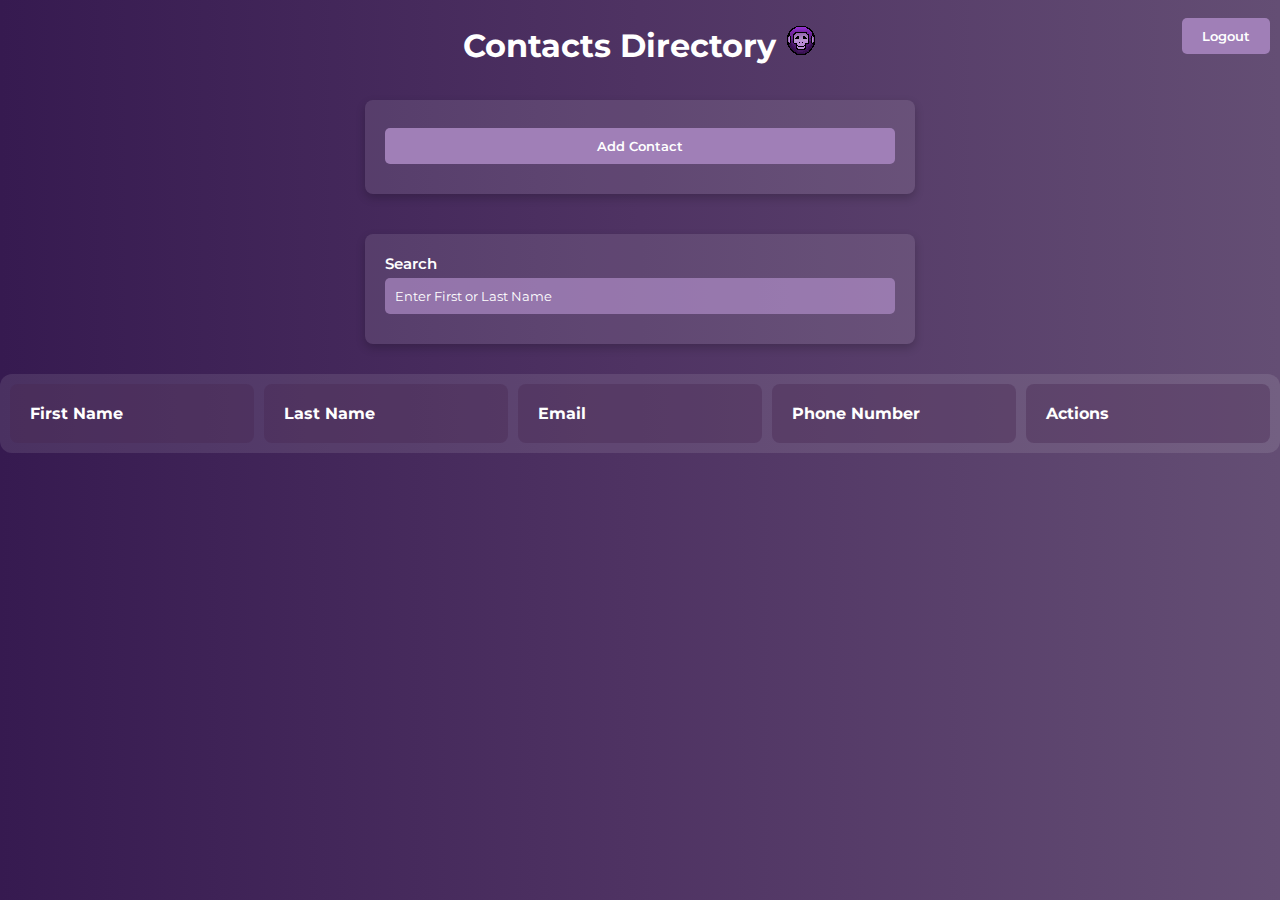
==== contacts.html @ a4f306d0 "Add files via upload" ====
<!DOCTYPE html>
<html lang="en">
    <head>

        <title>UCF Contacts - Directory</title>
        <meta name="description" content="The number one contact manager for UCF students!">
        <meta name="author" content="COP4331 | Group 23">
        <link rel="icon" type="image/x-icon" href="favicon2.ico">

        <script src="js/code.js?v=1.1.2"></script>
        <link rel="stylesheet" href="style.css?v=1.1.2">

    </head>
<body>

    <style>
body {
    background: rgb(104, 70, 113);
    background-image: linear-gradient(90deg, #361A50, #4f3363,#644E74);
    margin: 0;
    justify-content: center; 
}

.white-text {
    color: white;
}

.form-container {
    display: flex;
    flex-direction: column; 
    gap: 5px; 
}

input {
    flex: 1;
    padding: 10px;
    border-radius: 5px;
    border: none;
    background-color: #b290caa9;
    color: white;
}

input::placeholder {
    color: #fff;
}

table {
    width: 100%;
    table-layout: fixed; 
    border-collapse: separate; 
    border-spacing: 10px 10px; 
    margin-top: 20px;
    background: rgba(255, 255, 255, 0.1)
}

table, th, td {
    border: 0px solid white;
    border-radius: 12px;
}

th, td {
    padding: 20px;
    text-align: left;
    color: white;
    word-wrap: break-word; 
    border-radius: 8px !important;
    border-color: #644E74;
    background-color: #b290ca52;
    border-width: 0px;
}

th {
    background-color: rgba(73, 40, 82, 0.4);
}

h1, h2 {
    margin-bottom: 20px;
    color: white;
}

button {
    padding: 10px 20px;
    background-color: #a07fb7;
    color: white;
    border: none;
    border-radius: 5px;
    cursor: pointer;
    gap: 8px;
    margin-bottom: 8px;
    margin-top: 8px;
    font-weight: 600;
}

button:hover {
    background-color: rgba(73, 40, 82, 0.4);
}

@media only screen and (max-width: 600px) {
    body {
        padding-top: 50px; 
    }

    table, th, td {
        font-size: 14px; 
        padding: 10px; 
    }

    th, td {
        display: block;
        width: 100%; 
        box-sizing: border-box;
    }

    th, td {
        text-align: right; 
        padding: 10px 5px;
    }

    td {
        border-bottom: 1px solid white;
    }

    th {
        display: none; 
    }

    td::before {
        content: attr(data-label); 
        float: left;
        text-transform: capitalize;
        font-weight: bold;
    }

    .form-container {
        flex-direction: column; 
    }

    input {
        padding: 8px; 
    }

    button {
        width: 100%; 
        padding: 12px;
    }

}

.contactDiv {
    display: flex;
    justify-content: center;
    align-items: center;
    padding: 10px;
    box-sizing: border-box;
}

#contactForm {
    max-width: 550px;
    width: 100%;
    padding: 20px;
    border-radius: 8px;
    background-color: rgba(255, 255, 255, 0.1);
    box-shadow: 0px 4px 10px rgba(0, 0, 0, 0.2);
    box-sizing: border-box;
}

#contactForm input,
#contactForm button {
    width: 100%;
    padding: 10px;
    margin-bottom: 10px;
    box-sizing: border-box;
}

.modal {
    display: none; 
    position: fixed; 
    z-index: 1;
    left: 0;
    top: 0;
    width: 100%; 
    height: 100%; 
    background-color: #0000007d; 
}

.modal-content {
   
    margin: 15% auto;
    margin-top: 5% !important; 
    padding: 20px;
    border-radius: 10px;
    width: 80%; 
    max-width: 600px; 
    box-shadow: 0px 4px 10px rgba(0, 0, 0, 0.2);
    background: rgb(104, 70, 113);
    background-image: linear-gradient(90deg, #361A50, #4f3363,#644E74);
}

.close {
    color: white;
    float: right;
    font-size: 28px;
    font-weight: bold;
}

.close:hover,
.close:focus {
    color: #aaa;
    text-decoration: none;
    cursor: pointer;
}

#contactForm p {
    font-size: 15px;
    font-weight: 600;
    color: white;
    margin-bottom: 5px;
}

    </style>

    <button type="button" id="loginButton" onclick="logout();" style="position: absolute; top: 10px; right: 10px;">Logout</button>

    <div class="monicon">
        <h1 style="text-align: center; margin-top: 25px; margin-bottom: 25px;">Contacts Directory <img src="favicon2.ico" class="monicon"></h1>
    </div>  

    <div class="contactDiv">
        <div id="contactForm">
            <button type="button" onclick="openModal()">Add Contact</button>
        </div>
    </div>

    <div id="contactModal" class="modal">
        <div class="modal-content">
            <span class="close" onclick="closeModal()">&times;</span>
            <h2>Add Contact</h2>
            <p style="margin-bottom: 20px; font-weight: 600;"><span style="color: #b290ca;">All <span style="text-decoration: underline;">REQUIRED</span> fields are marked with a  <span style="color: red;">*</span>.</span></p>
            <div id="contactForm">
                <p>First Name <span style="color: red;">*</span></p>
                <input type="text" id="contactFirstName" placeholder="Enter First Name">
                <p>Last Name <span style="color: red;">*</span></p>
                <input type="text" id="contactLastName" placeholder="Enter Last Name">
                <p>Email <span style="color: red;">*</span></p>
                <input type="email" id="contactEmail" placeholder="Enter Email">
                <p>Phone Number <span style="color: red;">*</span></p>
                <input type="text" id="contactPhoneNumber" placeholder="Enter Phone Number">
                <button type="submit" onclick="addContact()">Add Contact</button>
            </div>
        </div>
    </div>

    <div class="contactDiv" style="margin-top: 20px;">
        <div id="contactForm">
            <p>Search</p>
            <input type="text" id="contactSearch" placeholder="Enter First or Last Name" oninput="search()">
        </div>
    </div>
    

    <span id="contactStatus" style="z-index: 100 !important;text-align: center; display: none; position: fixed; bottom: 20px; left: 50%; transform: translateX(-50%); padding: 10px 20px; background-color: #a074c0; color: white; font-weight: 600; font-size: 18px; border-radius: 8px; opacity: 0; transition: opacity 0.5s; box-shadow: 0px 4px 10px rgba(0, 0, 0, 0.2); text-shadow: 0px 4px 10px rgba(0, 0, 0, 0.2);"></span>

    <table id="contacts">
        <thead>
            <tr>
                <th>First Name</th>
                <th>Last Name</th>
                <th>Email</th>
                <th>Phone Number</th>
                <th>Actions</th>
            </tr>
        </thead>
        <tbody>
        </tbody>
    </table>

    <script>
        
        function openModal() {
            document.getElementById("contactModal").style.display = "block";
        }

        
        function closeModal() {
            document.getElementById("contactModal").style.display = "none";
        }

        
        window.onclick = function(event) {
            var modal = document.getElementById("contactModal");
            if (event.target == modal) {
                modal.style.display = "none";
            }
        }
    </script>

</body>
</html>
---- style.css ----
@import url('https://fonts.googleapis.com/css2?family=Montserrat:wght@300;400;500;600;700&display=swap');
*{
    margin: 0;
    padding: 0;
    box-sizing: border-box;
    font-family: 'Montserrat', sans-serif;
}
body {
    background-image: linear-gradient(90deg, #361A50, #4f3363,#644E74);
    background: rgb(104, 70, 113);
       
}
.container{
    text-align: center;
    position: absolute;
    top: 10%;
    left: 50%;
    transform: translate(-50%, -50%);
    width: 100%;
}
.container span{
    color: white;
    text-transform: uppercase;
    display: block;

}
.text1{
    color:white;
    font-size: 35px;
    font-weight: 500;
    letter-spacing: 6px;
    margin-bottom: 10px;
    background-image: linear-gradient(90deg, #361A50, #4f3363,#644E74);
    background:#644E74;
    position: relative;
    animation: text 2s 1;
}
.text2{
    font-size: 20px;
    color: white;
    letter-spacing: 1px;
    animation: text 2s 1;
}

@keyframes text {
    0%{
        margin-bottom: -40px;
    }
    40%
    {
        letting-spacing: 25px;
        margin-bottom: -40px;
    }
    80%{
        letter-spacing:8px;
        margin-bottom: -40px;
    }
}
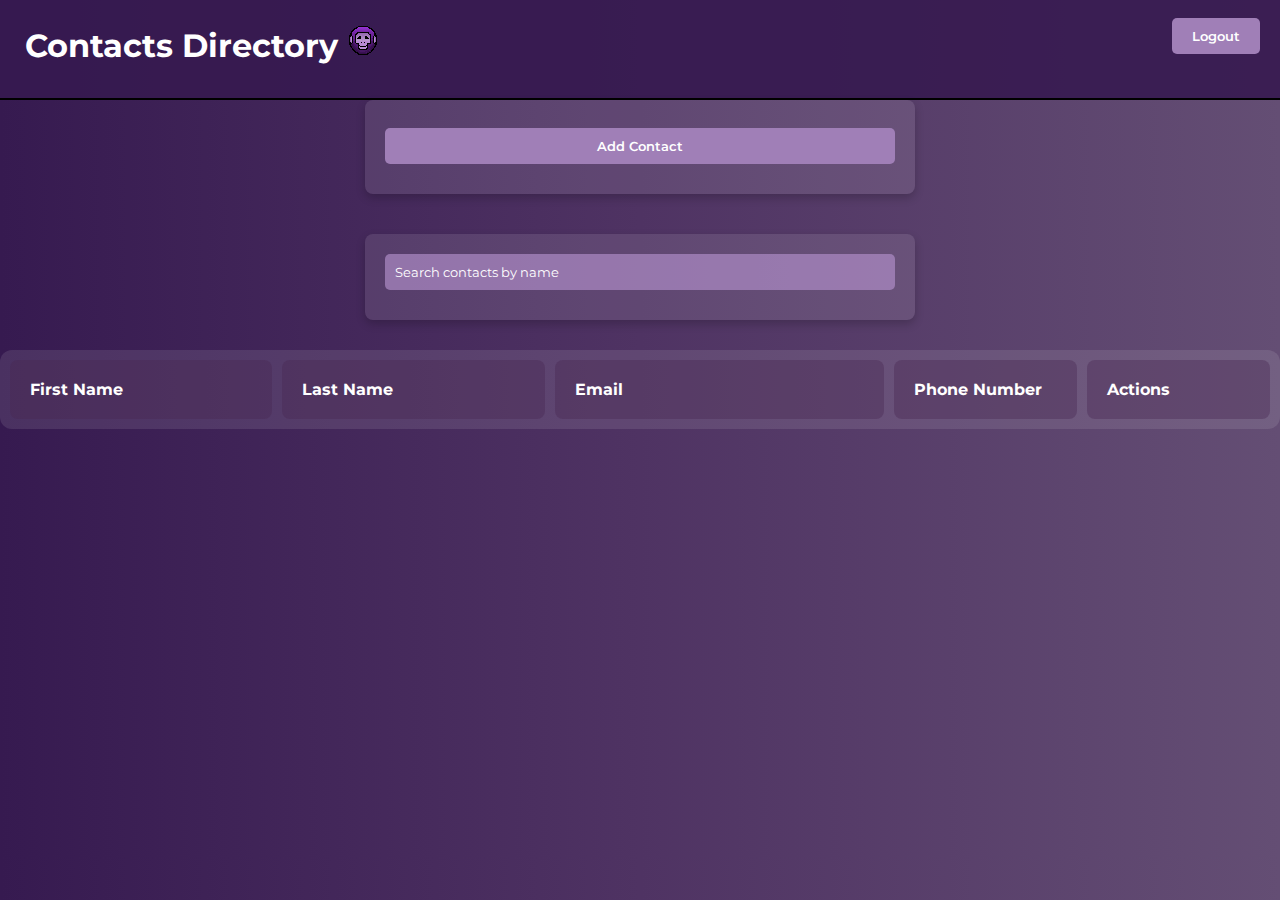
==== commit 1e177781: "Modified contacts.html" ====
--- a/contacts.html
+++ b/contacts.html
@@ -7,13 +7,25 @@
         <meta name="author" content="COP4331 | Group 23">
         <link rel="icon" type="image/x-icon" href="favicon2.ico">
 
-        <script src="js/code.js?v=1.1.2"></script>
+        <script src="js/code.js?v=1.1.3"></script>
         <link rel="stylesheet" href="style.css?v=1.1.2">
 
     </head>
 <body>
 
     <style>
+
+.top-bar {
+            position: absolute;
+            top: 0;
+            left: 0;
+            width: 100%;
+            height: 100px; /* Adjust the height as needed */
+            background-color: rgba(54, 26, 80, 0.9); /* Semi-transparent background */
+            z-index: -1; /* Behind the title */
+            border-bottom: 2px solid black;
+        }
+
 body {
     background: rgb(104, 70, 113);
     background-image: linear-gradient(90deg, #361A50, #4f3363,#644E74);
@@ -217,12 +229,70 @@
     margin-bottom: 5px;
 }
 
+  /* Container for tooltip hover */
+  td[data-title] {
+        position: relative;
+        cursor: pointer; /* Show pointer on hover */
+    }
+
+    /* Tooltip text */
+    td[data-title]:hover::after {
+        content: attr(data-title); /* Display the data-title attribute value */
+        position: absolute;
+        bottom: 5%;
+        left: 50%;
+        transform: translateX(-50%);
+        background-color: #3333333f;
+        color: #fff;
+        padding: 5px 10px;
+        border-radius: 5px;
+        white-space: nowrap;
+        font-size: 12px;
+        z-index: 999;
+        opacity: 1;
+        visibility: visible;
+
+    }
+
+
+
+    td[data-title]::after,
+    td[data-title]::before {
+        opacity: 0;
+        visibility: hidden;
+
+    }
+
+ 
+    td[data-title]:hover::after,
+    td[data-title]:hover::before {
+        opacity: 1;
+        visibility: visible;
+    }
+
+    .email-column, 
+    td:nth-child(3) { 
+    width: 27%; 
+    }  
+
+    .phonenumber-column, 
+    td:nth-child(4) { 
+    width: 15%; 
+    }  
+
+    .actions-column, 
+    td:nth-child(5) { 
+    width: 15%; 
+    }   
+
     </style>
 
-    <button type="button" id="loginButton" onclick="logout();" style="position: absolute; top: 10px; right: 10px;">Logout</button>
+    <div class="top-bar"></div>
+
+    <button type="button" id="loginButton" onclick="logout();" style="position: absolute; top: 10px; right: 20px;">Logout</button>
 
     <div class="monicon">
-        <h1 style="text-align: center; margin-top: 25px; margin-bottom: 25px;">Contacts Directory <img src="favicon2.ico" class="monicon"></h1>
+        <h1 style="text-align: left; margin-left: 25px; margin-top: 25px; margin-bottom: 25px;">Contacts Directory <img src="favicon2.ico" class="monicon"></h1>
     </div>  
 
     <div class="contactDiv">
@@ -231,6 +301,7 @@
         </div>
     </div>
 
+    <div>
     <div id="contactModal" class="modal">
         <div class="modal-content">
             <span class="close" onclick="closeModal()">&times;</span>
@@ -250,10 +321,9 @@
         </div>
     </div>
 
-    <div class="contactDiv" style="margin-top: 20px;">
+    <div class="contactDiv" style="margin-top: 20px">
         <div id="contactForm">
-            <p>Search</p>
-            <input type="text" id="contactSearch" placeholder="Enter First or Last Name" oninput="search()">
+            <input type="text" id="contactSearch" placeholder="Search contacts by name" oninput="search()">
         </div>
     </div>
     
@@ -263,11 +333,11 @@
     <table id="contacts">
         <thead>
             <tr>
-                <th>First Name</th>
-                <th>Last Name</th>
-                <th>Email</th>
-                <th>Phone Number</th>
-                <th>Actions</th>
+                <th class="firstname-column">First Name</th>
+                <th class="lastname-column">Last Name</th>
+                <th class="email-column">Email</th>
+                <th class="phonenumber-column">Phone Number</th>
+                <th class="actions-column">Actions</th>
             </tr>
         </thead>
         <tbody>
